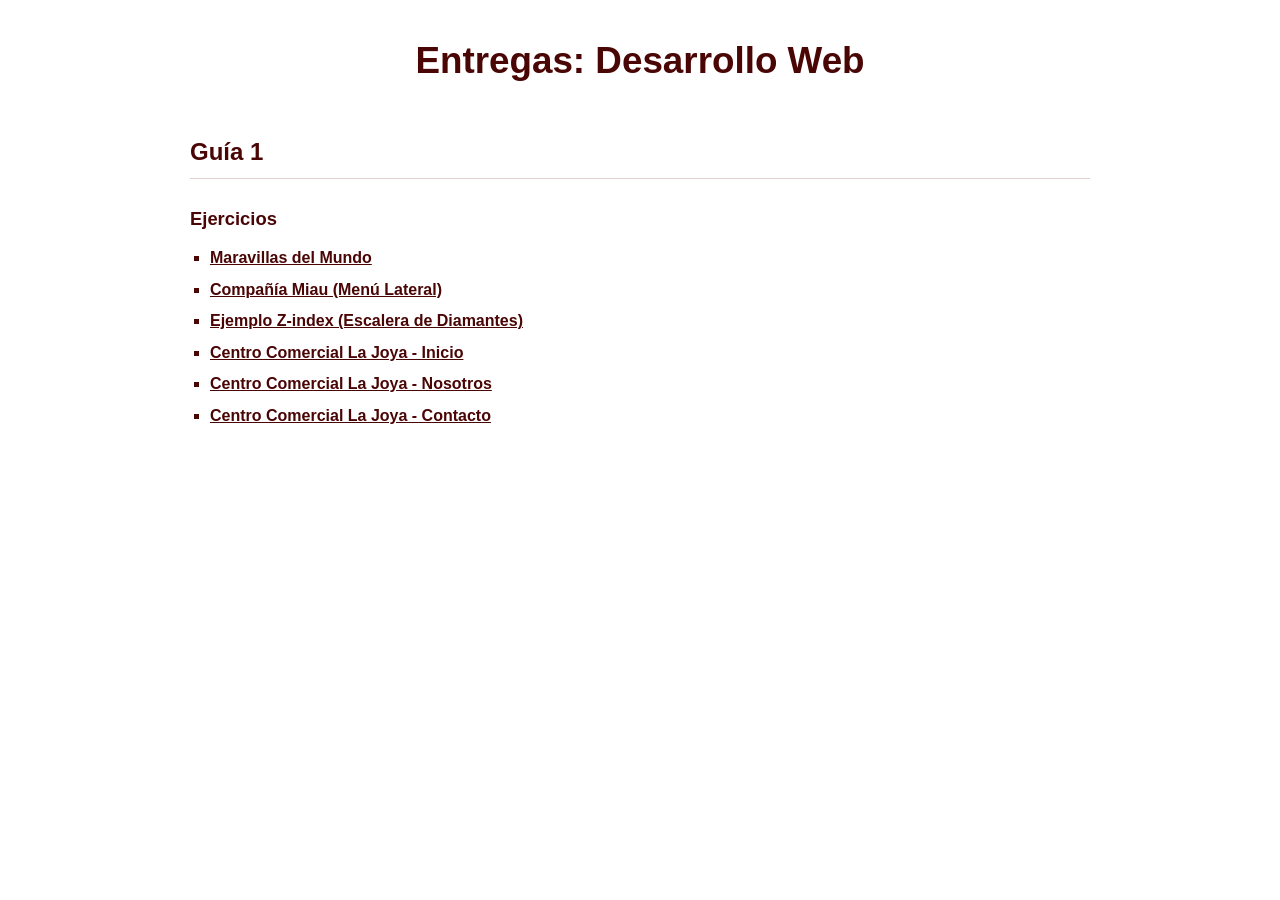
==== index.html @ 6902d952 "holis" ====
<!DOCTYPE html>
<html lang="es">
<head>
  <meta charset="UTF-8">
  <meta name="viewport" content="width=device-width, initial-scale=1.0">
  <title>Entregas: Desarrollo Web</title>
  <style>
    /* Estilos basados en la captura */
    body {
      font-family: -apple-system, BlinkMacSystemFont, "Segoe UI", Roboto, "Helvetica Neue", Arial, sans-serif;
      margin: 0;
      padding: 40px 20px;
      background-color: #ffffff;
      color: #550000; /* Tono vino / marrón rojizo característico */
      display: flex;
      justify-content: center;
    }

    .container {
      width: 100%;
      max-width: 900px;
    }

    /* Encabezado principal centrado */
    h1 {
      text-align: center;
      font-size: 2.3rem;
      font-weight: 700;
      color: #4a0505;
      margin-top: 0;
      margin-bottom: 3.5rem;
    }

    /* Título de la guía con línea divisoria inferior */
    h2 {
      font-size: 1.5rem;
      font-weight: 700;
      color: #4a0505;
      margin: 0;
      padding-bottom: 12px;
      border-bottom: 1px solid #e0d0d0;
    }

    /* Subtítulo Ejercicios */
    h3 {
      font-size: 1.15rem;
      font-weight: 700;
      color: #4a0505;
      margin-top: 1.8rem;
      margin-bottom: 1.2rem;
    }

    /* Lista de enlaces con viñetas cuadradas */
    ul {
      list-style-type: square;
      padding-left: 20px;
      margin: 0;
    }

    li {
      margin-bottom: 0.85rem;
      color: #4a0505;
    }

    /* Enlaces subrayados con tipografía negrita */
    li a {
      color: #4a0505;
      font-weight: 700;
      font-size: 1rem;
      text-decoration: underline;
      transition: opacity 0.2s ease;
    }

    li a:hover {
      opacity: 0.75;
    }
  </style>
</head>
<body>

  <div class="container">
    <!-- Título principal -->
    <h1>Entregas: Desarrollo Web</h1>

    <!-- Guía y sus ejercicios -->
    <h2>Guía 1</h2>

    <h3>Ejercicios</h3>
    <ul>
      <li><a href="Primero.html">Maravillas del Mundo</a></li>
      <li><a href="Segundo.html">Compañía Miau (Menú Lateral)</a></li>
      <li><a href="ejercicio.html">Ejemplo Z-index (Escalera de Diamantes)</a></li>
      <li><a href="index.html">Centro Comercial La Joya - Inicio</a></li>
      <li><a href="nosotros.html">Centro Comercial La Joya - Nosotros</a></li>
      <li><a href="contacto.html">Centro Comercial La Joya - Contacto</a></li>
    </ul>
  </div>

</body>
</html>
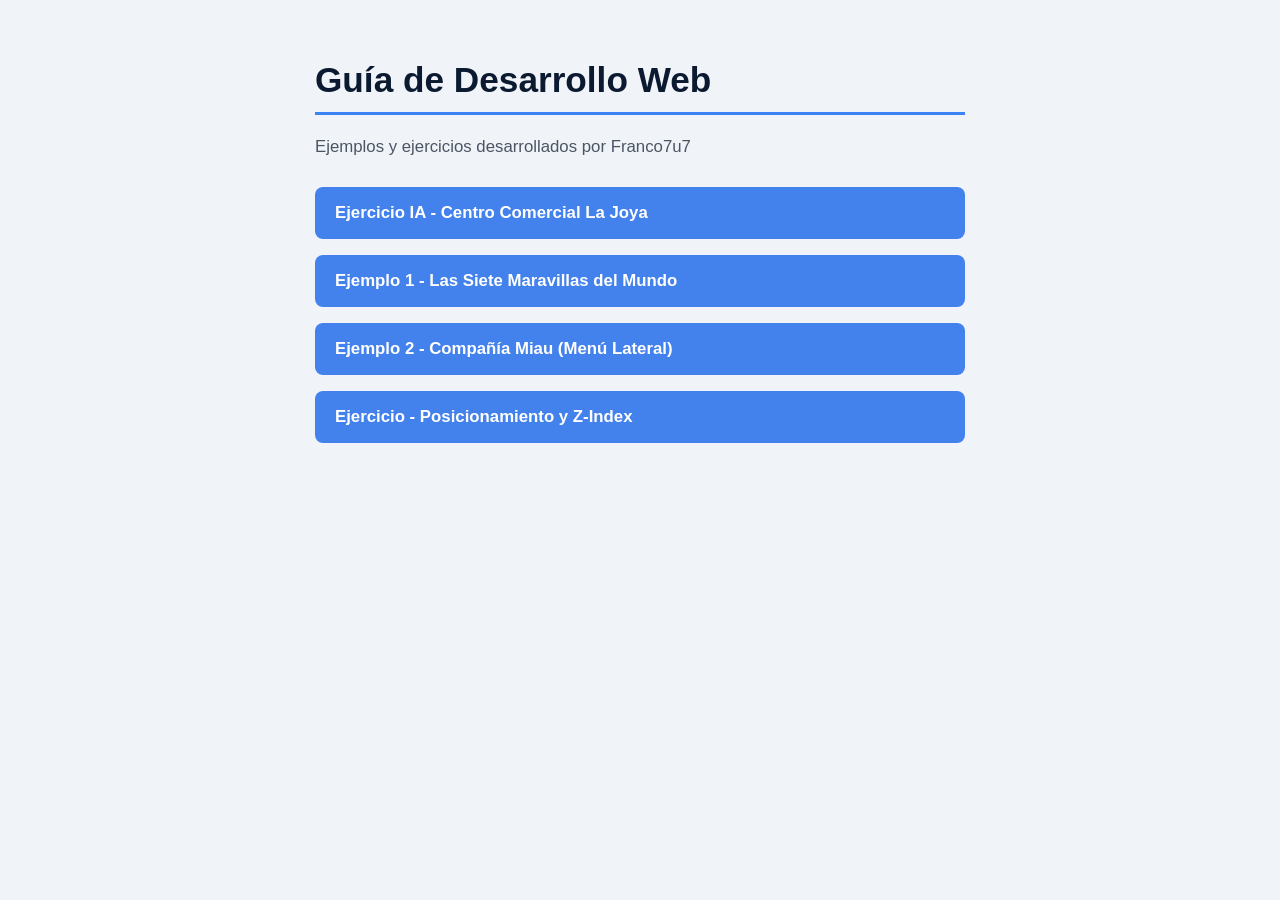
==== commit dd8dbda3: "hoy chi" ====
--- a/index.html
+++ b/index.html
@@ -1,100 +1,90 @@
 <!DOCTYPE html>
 <html lang="es">
 <head>
-  <meta charset="UTF-8">
-  <meta name="viewport" content="width=device-width, initial-scale=1.0">
-  <title>Entregas: Desarrollo Web</title>
-  <style>
-    /* Estilos basados en la captura */
-    body {
-      font-family: -apple-system, BlinkMacSystemFont, "Segoe UI", Roboto, "Helvetica Neue", Arial, sans-serif;
-      margin: 0;
-      padding: 40px 20px;
-      background-color: #ffffff;
-      color: #550000; /* Tono vino / marrón rojizo característico */
-      display: flex;
-      justify-content: center;
-    }
+    <meta charset="UTF-8">
+    <meta name="viewport" content="width=device-width, initial-scale=1.0">
+    <title>Guía de Desarrollo Web</title>
+    <style>
+        * {
+            box-sizing: border-box;
+            margin: 0;
+            padding: 0;
+        }
 
-    .container {
-      width: 100%;
-      max-width: 900px;
-    }
+        body {
+            background-color: #f0f4f9;
+            font-family: -apple-system, BlinkMacSystemFont, "Segoe UI", Roboto, Helvetica, Arial, sans-serif;
+            color: #1a2530;
+            padding: 60px 20px;
+        }
 
-    /* Encabezado principal centrado */
-    h1 {
-      text-align: center;
-      font-size: 2.3rem;
-      font-weight: 700;
-      color: #4a0505;
-      margin-top: 0;
-      margin-bottom: 3.5rem;
-    }
+        .contenedor {
+            max-width: 650px;
+            margin: 0 auto;
+        }
 
-    /* Título de la guía con línea divisoria inferior */
-    h2 {
-      font-size: 1.5rem;
-      font-weight: 700;
-      color: #4a0505;
-      margin: 0;
-      padding-bottom: 12px;
-      border-bottom: 1px solid #e0d0d0;
-    }
+        h1 {
+            font-size: 2.2rem;
+            font-weight: 800;
+            color: #0b1a30;
+            margin-bottom: 12px;
+        }
 
-    /* Subtítulo Ejercicios */
-    h3 {
-      font-size: 1.15rem;
-      font-weight: 700;
-      color: #4a0505;
-      margin-top: 1.8rem;
-      margin-bottom: 1.2rem;
-    }
+        .linea-separadora {
+            height: 3px;
+            background-color: #3b82f6;
+            width: 100%;
+            margin-bottom: 22px;
+        }
 
-    /* Lista de enlaces con viñetas cuadradas */
-    ul {
-      list-style-type: square;
-      padding-left: 20px;
-      margin: 0;
-    }
+        .subtitulo {
+            font-size: 1.05rem;
+            color: #4b5563;
+            margin-bottom: 30px;
+        }
 
-    li {
-      margin-bottom: 0.85rem;
-      color: #4a0505;
-    }
+        .lista-enlaces {
+            display: flex;
+            flex-direction: column;
+            gap: 16px;
+        }
 
-    /* Enlaces subrayados con tipografía negrita */
-    li a {
-      color: #4a0505;
-      font-weight: 700;
-      font-size: 1rem;
-      text-decoration: underline;
-      transition: opacity 0.2s ease;
-    }
+        .btn-enlace {
+            display: block;
+            background-color: #4382ec;
+            color: #ffffff;
+            text-decoration: none;
+            font-weight: 700;
+            font-size: 1.05rem;
+            padding: 16px 20px;
+            border-radius: 8px;
+            transition: background-color 0.2s ease, transform 0.1s ease;
+        }
 
-    li a:hover {
-      opacity: 0.75;
-    }
-  </style>
+        .btn-enlace:hover {
+            background-color: #2b6cb0;
+            transform: translateY(-1px);
+        }
+
+        .btn-enlace:active {
+            transform: translateY(0);
+        }
+    </style>
 </head>
 <body>
 
-  <div class="container">
-    <!-- Título principal -->
-    <h1>Entregas: Desarrollo Web</h1>
+    <main class="contenedor">
+        <h1>Guía de Desarrollo Web</h1>
+        <div class="linea-separadora"></div>
+        <p class="subtitulo">Ejemplos y ejercicios desarrollados por Franco7u7</p>
 
-    <!-- Guía y sus ejercicios -->
-    <h2>Guía 1</h2>
-
-    <h3>Ejercicios</h3>
-    <ul>
-      <li><a href="Primero.html">Maravillas del Mundo</a></li>
-      <li><a href="Segundo.html">Compañía Miau (Menú Lateral)</a></li>
-      <li><a href="ejercicio.html">Ejemplo Z-index (Escalera de Diamantes)</a></li>
-      <li><a href="index.html">Centro Comercial La Joya - Inicio</a></li>
-      <li><a href="nosotros.html">Centro Comercial La Joya - Nosotros</a></li>
-      <li><a href="contacto.html">Centro Comercial La Joya - Contacto</a></li>
-    </ul>
-  </div>
+        <nav class="lista-enlaces">
+            <a href="la-joya/index.html" class="btn-enlace">Ejercicio IA - Centro Comercial La Joya</a>
+            <a href="ejemplo1/Primero.html" class="btn-enlace">Ejemplo 1 - Las Siete Maravillas del Mundo</a>
+            <a href="ejemplo2/Segundo.html" class="btn-enlace">Ejemplo 2 - Compañía Miau (Menú Lateral)</a>
+            <a href="ejercicio/ejercicio.html" class="btn-enlace">Ejercicio - Posicionamiento y Z-Index</a>
+        </nav>
+    </main>
 
 </body>
 </html>
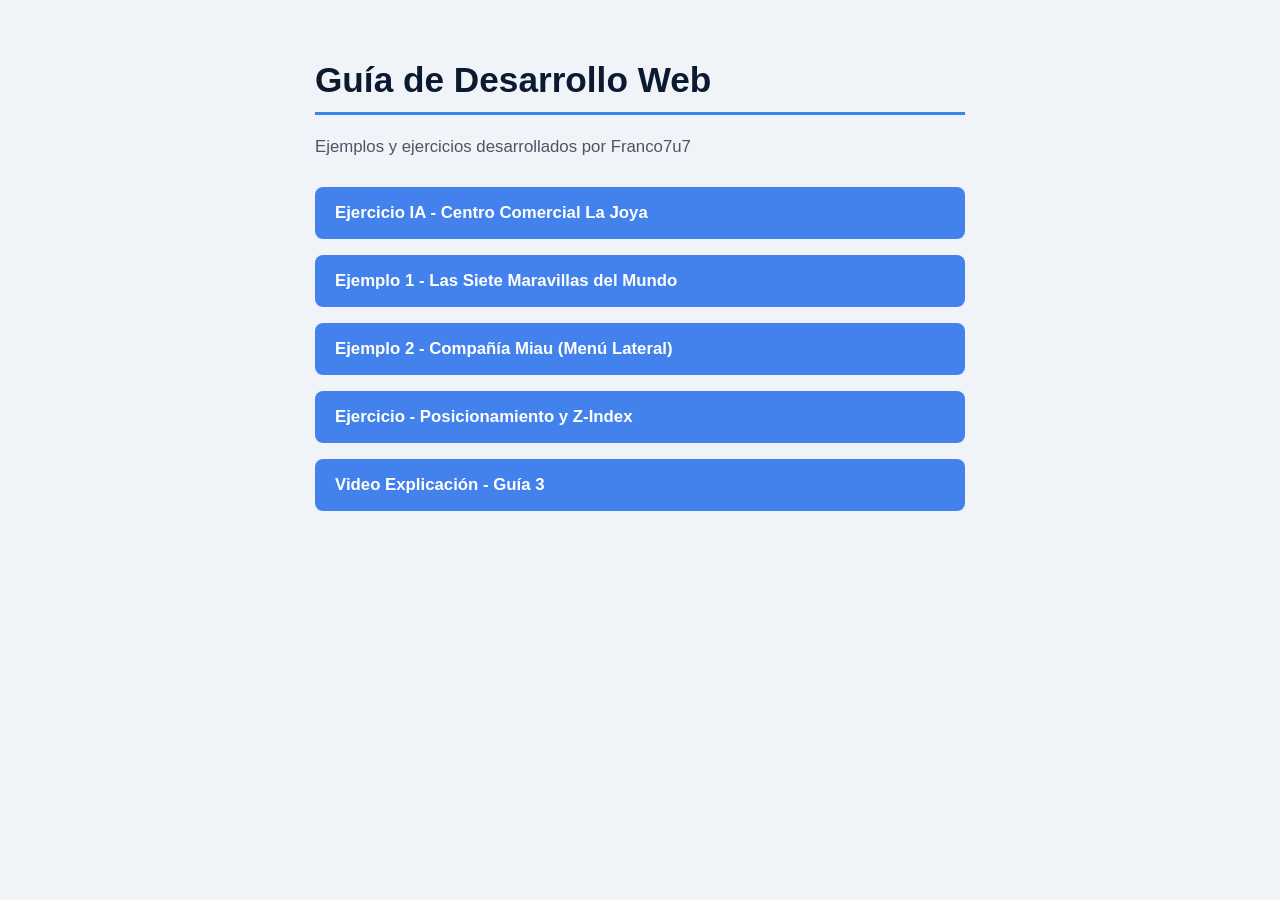
==== commit c68426ba: "ya" ====
--- a/index.html
+++ b/index.html
@@ -83,6 +83,7 @@
             <a href="ejemplo1/Primero.html" class="btn-enlace">Ejemplo 1 - Las Siete Maravillas del Mundo</a>
             <a href="ejemplo2/Segundo.html" class="btn-enlace">Ejemplo 2 - Compañía Miau (Menú Lateral)</a>
             <a href="ejercicio/ejercicio.html" class="btn-enlace">Ejercicio - Posicionamiento y Z-Index</a>
+            <a href="https://youtu.be/njOSEkPHaE8" class="btn-enlace" target="_blank" rel="noopener noreferrer">Video Explicación - Guía 3</a>
         </nav>
     </main>
 
